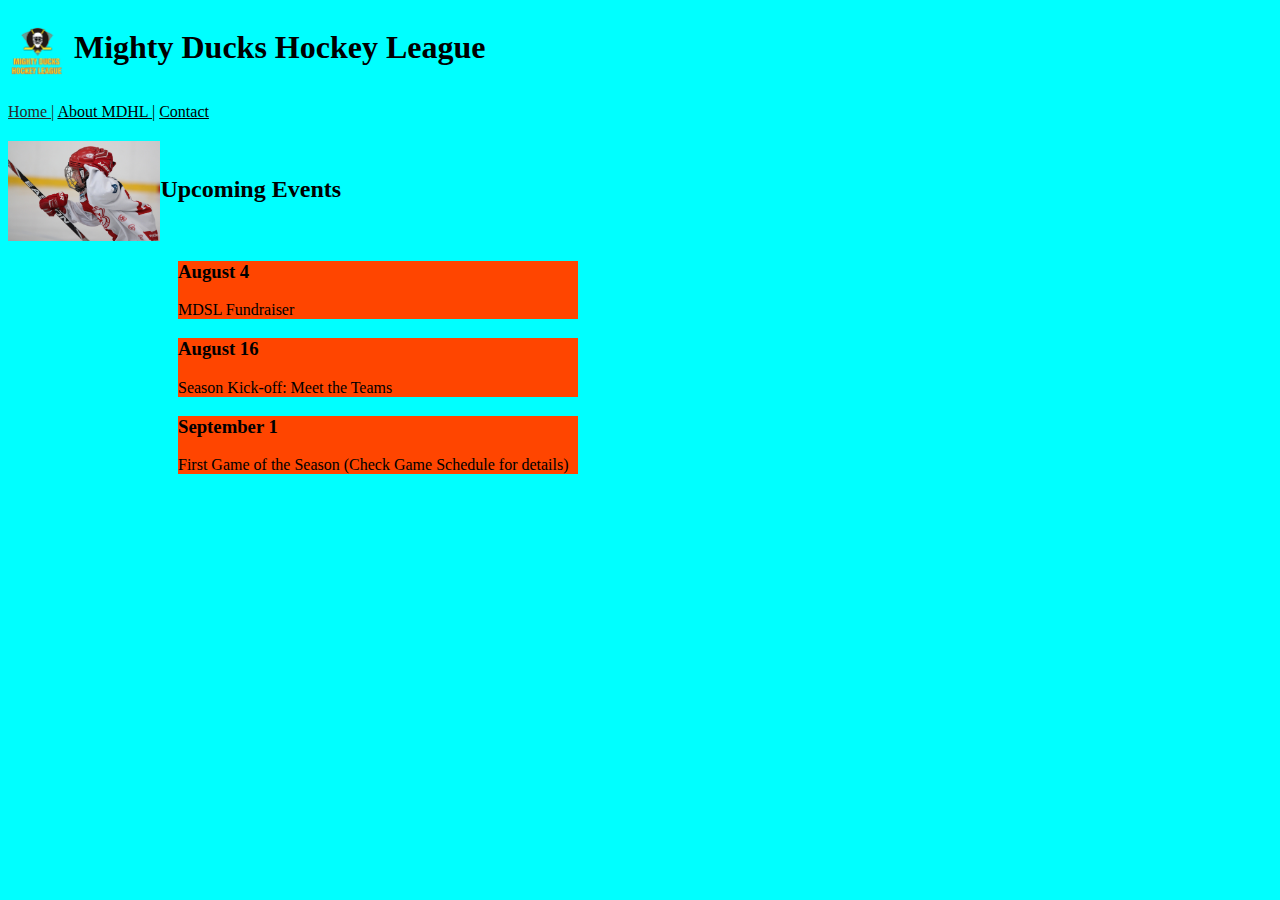
==== index.html @ fd146555 "Sprint 1" ====
<!DOCTYPE html>
<html lang="en">
<head>
    <meta charset="UTF-8">
    <meta name="viewport" content="width=device-width, initial-scale=1.0">
    <title>MDHL | Home</title>
    <link rel="shortcut icon" href="./assets/images/LogoMightyducks-01.ico" type="image/x-icon">
    <link rel="stylesheet" href="./assets/styles/style.css">
</head>
<body class="index">
    <header>
        <h1><img src="./assets/images/LogoMightyducks-01.ico" alt="" height="60"> Mighty Ducks Hockey League </h1>
        <nav>
            <a href="#"> Home |</a>
            <a href="./about.html"> About MDHL |</a>
            <a href="./contact.html"> Contact </a>
        </nav>
    </header>
    <main>
        
        <section>
            <h2><img src="./assets/images/hockey1.jpg" alt="" height="100">Upcoming Events</h2>
            <section class="sec">
                <h3>August 4</h3>
                <p>MDSL Fundraiser</p>
            </section>
            <section class="sec">
                <h3>August 16</h3>
                <p>Season Kick-off: Meet the Teams</p>
            </section>
            <section class="sec">
                <h3>September 1</h3>
                <p>First Game of the Season (Check Game Schedule for details)</p>
            </section>

        </section>
    </main>
</body>
</html>
---- assets/styles/style.css ----
img{
    vertical-align: middle;
}

.index {
    background: cyan;
}

.about{
    background: yellowgreen;
}

.contact{
    background: wheat;
}

a:hover{
    background-color: black;
    color: white;
}

.sec{
    position: relative; left: 170px;
    background-color: orangered;
    width: 400px;
}

a{
    color: black;
}

a[href="#"]{
    color: rgb(41, 40, 40);
}
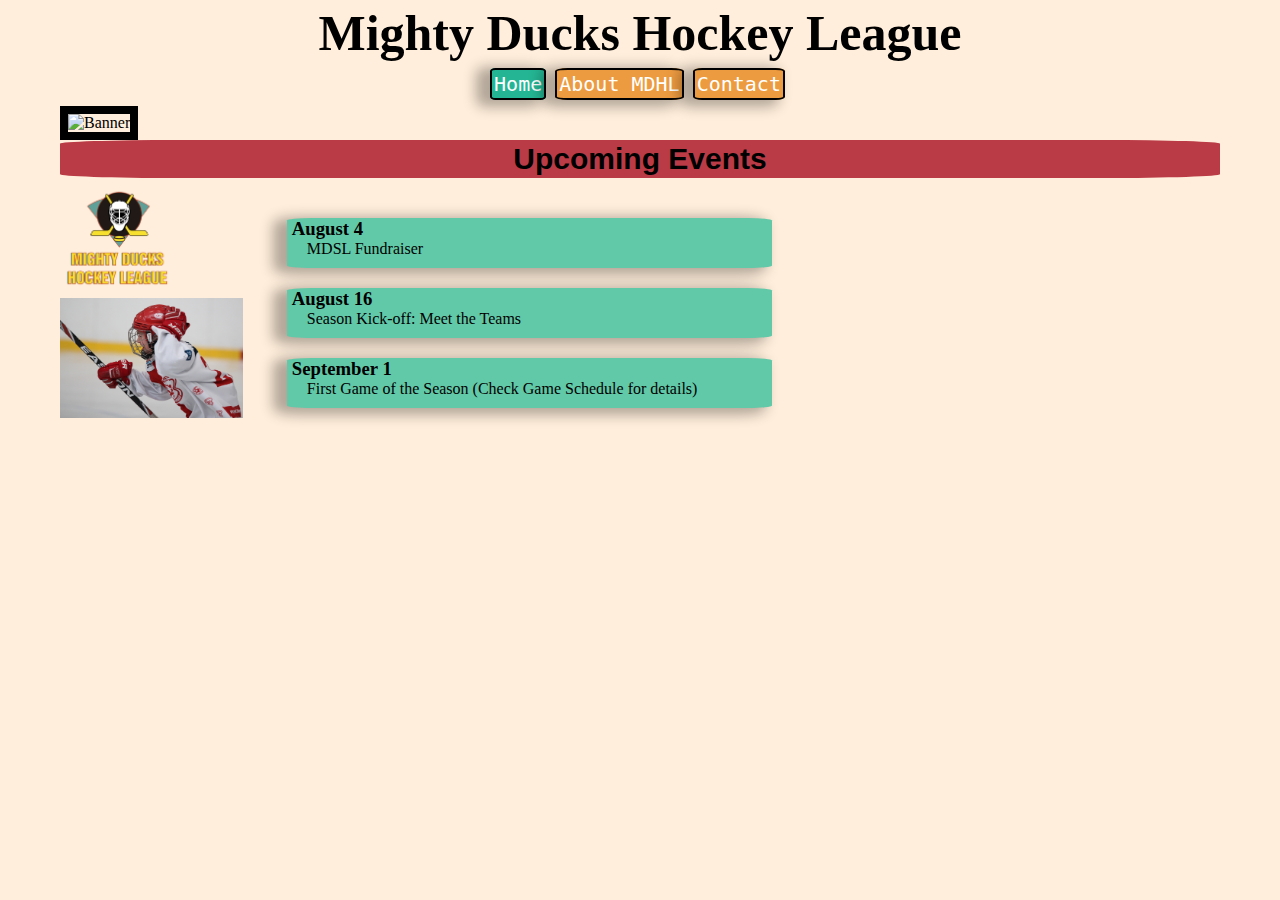
==== commit 46634f7f: "sprint 2" ====
--- a/index.html
+++ b/index.html
@@ -5,35 +5,40 @@
     <meta name="viewport" content="width=device-width, initial-scale=1.0">
     <title>MDHL | Home</title>
     <link rel="shortcut icon" href="./assets/images/LogoMightyducks-01.ico" type="image/x-icon">
-    <link rel="stylesheet" href="./assets/styles/style.css">
+    <!-- <link rel="stylesheet" href="./assets/styles/mdhl.css"> -->
+    <link rel="stylesheet" href="assets/styles/mdhl_2.css">
 </head>
 <body class="index">
-    <header>
-        <h1><img src="./assets/images/LogoMightyducks-01.ico" alt="" height="60"> Mighty Ducks Hockey League </h1>
+    <header class="cabezera">
+        <h1> Mighty Ducks Hockey League </h1>
         <nav>
-            <a href="#"> Home |</a>
-            <a href="./about.html"> About MDHL |</a>
-            <a href="./contact.html"> Contact </a>
+            <a href="#"> Home</a>
+            <a href="./about.html"> About MDHL</a>
+            <a href="./contact.html"> Contact</a>
         </nav>
+        <img src="./assets/images/design1_image2.jpg" alt="Banner">
     </header>
     <main>
-        
-        <section>
-            <h2><img src="./assets/images/hockey1.jpg" alt="" height="100">Upcoming Events</h2>
-            <section class="sec">
-                <h3>August 4</h3>
-                <p>MDSL Fundraiser</p>
-            </section>
-            <section class="sec">
-                <h3>August 16</h3>
-                <p>Season Kick-off: Meet the Teams</p>
-            </section>
-            <section class="sec">
-                <h3>September 1</h3>
-                <p>First Game of the Season (Check Game Schedule for details)</p>
-            </section>
-
-        </section>
+        <h2>Upcoming Events</h2>
+        <div class="sec_pp">
+            <img src="./assets/images/LogoMightyducks-01.ico" alt="Logo" height="120">
+            <br>
+            <img src="./assets/images/hockey1.jpg" alt="Foto deportista" height="120">
+            <div class="sec_2">
+                <section class="sec_3">
+                    <h3>August 4</h3>
+                    <p>MDSL Fundraiser</p>
+                </section>
+                <section class="sec_3">
+                    <h3>August 16</h3>
+                    <p>Season Kick-off: Meet the Teams</p>
+                </section>
+                <section class="sec_3">
+                    <h3>September 1</h3>
+                    <p>First Game of the Season (Check Game Schedule for details)</p>
+                </section>
+            </div>
+        </div>
     </main>
 </body>
 </html>--- a/assets/styles/mdhl_2.css
+++ b/assets/styles/mdhl_2.css
@@ -0,0 +1,127 @@
+/* Diseño Casco Agustin Ezequiel */
+
+*{
+    margin: 0;
+    padding: 0;
+    box-sizing: border-box;
+}
+
+.cabezera h1,.cabezera nav{
+    
+    text-align: center;
+    padding-bottom: 10px;
+}
+
+.cabezera h1{
+    font-size: 50px;
+}
+
+
+.cabezera{
+    padding: 4px 60px 0px 60px;
+}
+
+.cabezera img{
+    width: 100%;
+    height: 30vh;
+    border: 8px solid;   
+}
+
+nav a{
+    border: 1px solid;
+    background-color: #ed9b40;
+    color: white;
+    text-decoration: none;
+    margin-right: 5px;
+    font-size: 20px;
+    border-radius: 10%;
+    padding: 2px;
+    box-shadow: -10px 3px 13px 4px rgba(0, 0, 0, 0.3);
+    font-family: monospace;
+    transition: all 0.6s ease-out;
+    border: 2px solid black;
+}
+
+
+nav a:hover{
+    background-color: #1d1313;
+    border: 2px solid white;
+}
+
+nav a[href="#"]{
+    background: #24b694;
+    border: 2px solid black;
+}
+
+h2{
+    text-align: center;
+    background-color: #ba3b46;
+    margin: 0 60px;
+    border-radius: 10%; 
+    padding: 2px 0;
+    font-size: 30px;
+    font-family: Arial, Helvetica, sans-serif;
+}
+.sec_pp{
+    display: inline-block;
+    margin: 0 60px;
+}
+
+.sec_pp img{
+    vertical-align: top;
+}
+
+.sec_2{
+    display: inline-block;
+
+}
+
+.sec_2_c{
+    display: inline-block;
+    margin: 20px 0 0 40px;
+    background-color: #61c9a8 ;   
+    border-radius: 5%; 
+    box-shadow: -10px 3px 13px 4px rgba(0, 0, 0, 0.3);
+    position: relative; bottom: 100px;
+    transition: all 0.6s ease-out;
+}
+
+.sec_2_c:hover{
+    transform: scale(2) translate(80px);
+    margin: 58px 0 60px 0;
+    transition: all 0.6s ease-out;
+}
+
+.sec_2_c p{
+    padding-bottom: 20px;
+    
+}
+
+.sec_3{
+    margin: 20px 0 0 40px;
+    padding: 0 0 10px 0;
+    background-color: #61c9a8 ;   
+    border-radius: 5%; 
+    box-shadow: -10px 3px 13px 4px rgba(0, 0, 0, 0.3);
+    position: relative; bottom: 100px;
+    transition: all 0.6s ease-out;
+}
+
+.sec_3:hover{
+    transform: scale(2) translate(150px);
+    margin: 40px 0 60px 0;
+    transition: all 0.6s ease-out;
+}
+
+.sec_3 p{
+    width: 60ch;
+    padding-left: 15px;
+}
+
+.sec_3{
+    padding-left: 5px;
+}
+
+body{
+    background-color: #ffeedb;
+}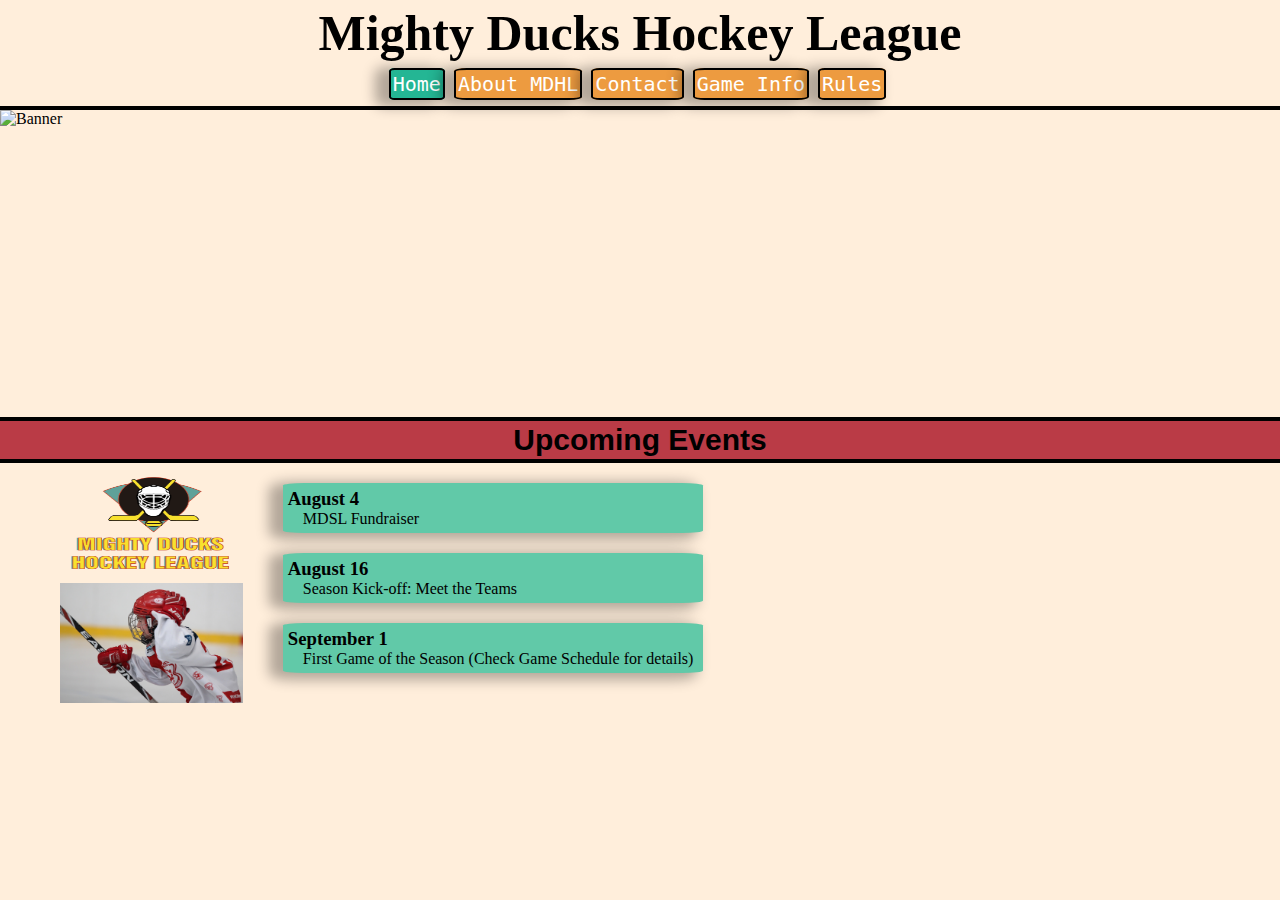
==== commit c855b1ad: "Sprint 3" ====
--- a/index.html
+++ b/index.html
@@ -9,36 +9,41 @@
     <link rel="stylesheet" href="assets/styles/mdhl_2.css">
 </head>
 <body class="index">
-    <header class="cabezera">
-        <h1> Mighty Ducks Hockey League </h1>
-        <nav>
-            <a href="#"> Home</a>
-            <a href="./about.html"> About MDHL</a>
-            <a href="./contact.html"> Contact</a>
-        </nav>
-        <img src="./assets/images/design1_image2.jpg" alt="Banner">
-    </header>
-    <main>
-        <h2>Upcoming Events</h2>
-        <div class="sec_pp">
-            <img src="./assets/images/LogoMightyducks-01.ico" alt="Logo" height="120">
-            <br>
-            <img src="./assets/images/hockey1.jpg" alt="Foto deportista" height="120">
-            <div class="sec_2">
-                <section class="sec_3">
-                    <h3>August 4</h3>
-                    <p>MDSL Fundraiser</p>
-                </section>
-                <section class="sec_3">
-                    <h3>August 16</h3>
-                    <p>Season Kick-off: Meet the Teams</p>
-                </section>
-                <section class="sec_3">
-                    <h3>September 1</h3>
-                    <p>First Game of the Season (Check Game Schedule for details)</p>
-                </section>
+    <div class="layout">
+        <header class="cabezera">
+            <h1> Mighty Ducks Hockey League </h1>
+            <nav>
+                <a href="#"> Home</a>
+                <a href="./about.html"> About MDHL</a>
+                <a href="./contact.html"> Contact</a>
+                <a href="./game_information.html">Game Info</a>
+                <a href="./rules.html">Rules</a>
+            </nav>
+            <img src="./assets/images/design1_image2.jpg" alt="Banner">
+            <h2 class="subtitulo">Upcoming Events</h2>
+        </header>
+        <main>
+            <div class="sec_pp">
+                <div class="imagenes">
+                    <img src="./assets/images/LogoMightyducks-01.ico" alt="Logo" height="120">
+                    <img src="./assets/images/hockey1.jpg" alt="Foto deportista" height="120">
+                </div>
+                <div class="sec_2">
+                    <section class="sec_3">
+                        <h3>August 4</h3>
+                        <p>MDSL Fundraiser</p>
+                    </section>
+                    <section class="sec_3">
+                        <h3>August 16</h3>
+                        <p>Season Kick-off: Meet the Teams</p>
+                    </section>
+                    <section class="sec_3">
+                        <h3>September 1</h3>
+                        <p>First Game of the Season (Check Game Schedule for details)</p>
+                    </section>
+                </div>
             </div>
-        </div>
-    </main>
+        </main>
+    </div>
 </body>
 </html>--- a/assets/styles/mdhl.css
+++ b/assets/styles/mdhl.css
@@ -0,0 +1,85 @@
+/* Diseño Mighty Ducks Hockey League */
+
+*{
+    margin: 0;
+    padding: 0;
+    box-sizing: border-box;
+}
+
+.layout{
+    background-color: wheat;
+}
+
+.cabezera h1,nav{
+    
+    display: inline;
+}
+
+.cabezera h1{
+    padding-left: 4%;
+    font-size: 50px;
+}
+
+.cabezera nav{
+    padding-left: 45%;
+    position: absolute; top: 45px;
+}
+
+.cabezera img{
+    width: 100%;
+    height: 30vh;
+    padding: 0 60px;
+}
+
+nav a{
+    border: 1px solid;
+    background-color: rgb(0, 102, 255);
+    color: white;
+    text-decoration: none;
+    margin-right: 5px;
+    font-size: 20px;
+}
+
+nav a[href="#"]{
+    background: rgb(23, 114, 0);
+}
+
+h2{
+    text-align: center;
+    background-color: aquamarine;
+    margin: 0 60px;
+}
+.sec_pp{
+    display: inline-block;
+    margin: 0 60px;
+}
+
+.sec_pp img{
+    vertical-align: top;
+}
+
+.sec_2{
+    display: inline-block;
+
+}
+
+.sec_2_c{
+    display: inline-block;
+    padding: 30px 0 0 40px;
+    position: relative; bottom: 100px;
+}
+
+.sec_2_c p{
+    padding-bottom: 20px;
+}
+
+.sec_3{
+    padding: 30px 0 0 40px;
+    position: relative; bottom: 100px;
+    
+}
+
+.sec_3 p{
+    width: 60ch;
+}
+
--- a/assets/styles/mdhl_2.css
+++ b/assets/styles/mdhl_2.css
@@ -4,6 +4,12 @@
     margin: 0;
     padding: 0;
     box-sizing: border-box;
+}
+
+.layout{
+    background-color: #ffeedb;
+    min-height: 100vh;
+    min-width: 100vw;
 }
 
 .cabezera h1,.cabezera nav{
@@ -18,16 +24,22 @@
 
 
 .cabezera{
-    padding: 4px 60px 0px 60px;
+    padding: 4px 0px 0px 0px;
+    display: flex;
+    flex-direction: column;
 }
 
 .cabezera img{
     width: 100%;
-    height: 30vh;
-    border: 8px solid;   
+    height: 35vh;
+    border-top: 4px solid;   
+    border-bottom: 4px solid;   
+    display: block;
+    object-fit: cover;
+    object-position: 0% 24%;
 }
 
-nav a{
+.cabezera nav a{
     border: 1px solid;
     background-color: #ed9b40;
     color: white;
@@ -43,7 +55,7 @@
 }
 
 
-nav a:hover{
+.cabezera nav a:hover{
     background-color: #1d1313;
     border: 2px solid white;
 }
@@ -53,18 +65,22 @@
     border: 2px solid black;
 }
 
-h2{
+.subtitulo{
     text-align: center;
     background-color: #ba3b46;
-    margin: 0 60px;
-    border-radius: 10%; 
     padding: 2px 0;
     font-size: 30px;
     font-family: Arial, Helvetica, sans-serif;
+    border-bottom: 4px solid;
 }
 .sec_pp{
-    display: inline-block;
+    display: flex;
     margin: 0 60px;
+}
+
+.imagenes{
+    display: flex;
+    flex-direction: column;
 }
 
 .sec_pp img{
@@ -72,17 +88,19 @@
 }
 
 .sec_2{
-    display: inline-block;
+    display: flex;
+    flex-direction: column;
 
 }
 
 .sec_2_c{
-    display: inline-block;
+    display: flex;
+    flex-direction: column;
+    height: fit-content;
     margin: 20px 0 0 40px;
     background-color: #61c9a8 ;   
     border-radius: 5%; 
     box-shadow: -10px 3px 13px 4px rgba(0, 0, 0, 0.3);
-    position: relative; bottom: 100px;
     transition: all 0.6s ease-out;
 }
 
@@ -93,17 +111,15 @@
 }
 
 .sec_2_c p{
-    padding-bottom: 20px;
-    
+    padding: 10px 5px;
 }
 
 .sec_3{
     margin: 20px 0 0 40px;
-    padding: 0 0 10px 0;
+    padding: 5px 10px 5px 0;
     background-color: #61c9a8 ;   
     border-radius: 5%; 
     box-shadow: -10px 3px 13px 4px rgba(0, 0, 0, 0.3);
-    position: relative; bottom: 100px;
     transition: all 0.6s ease-out;
 }
 
@@ -113,8 +129,14 @@
     transition: all 0.6s ease-out;
 }
 
+.sec_3a:hover{
+    transform: scale(2) translate(150px);
+    margin: 60px 0 60px 60px;
+    transition: all 0.6s ease-out;
+}
+
 .sec_3 p{
-    width: 60ch;
+    max-width: 80ch;
     padding-left: 15px;
 }
 
@@ -122,6 +144,6 @@
     padding-left: 5px;
 }
 
-body{
-    background-color: #ffeedb;
+.resaltar{
+    font-weight: bolder;
 }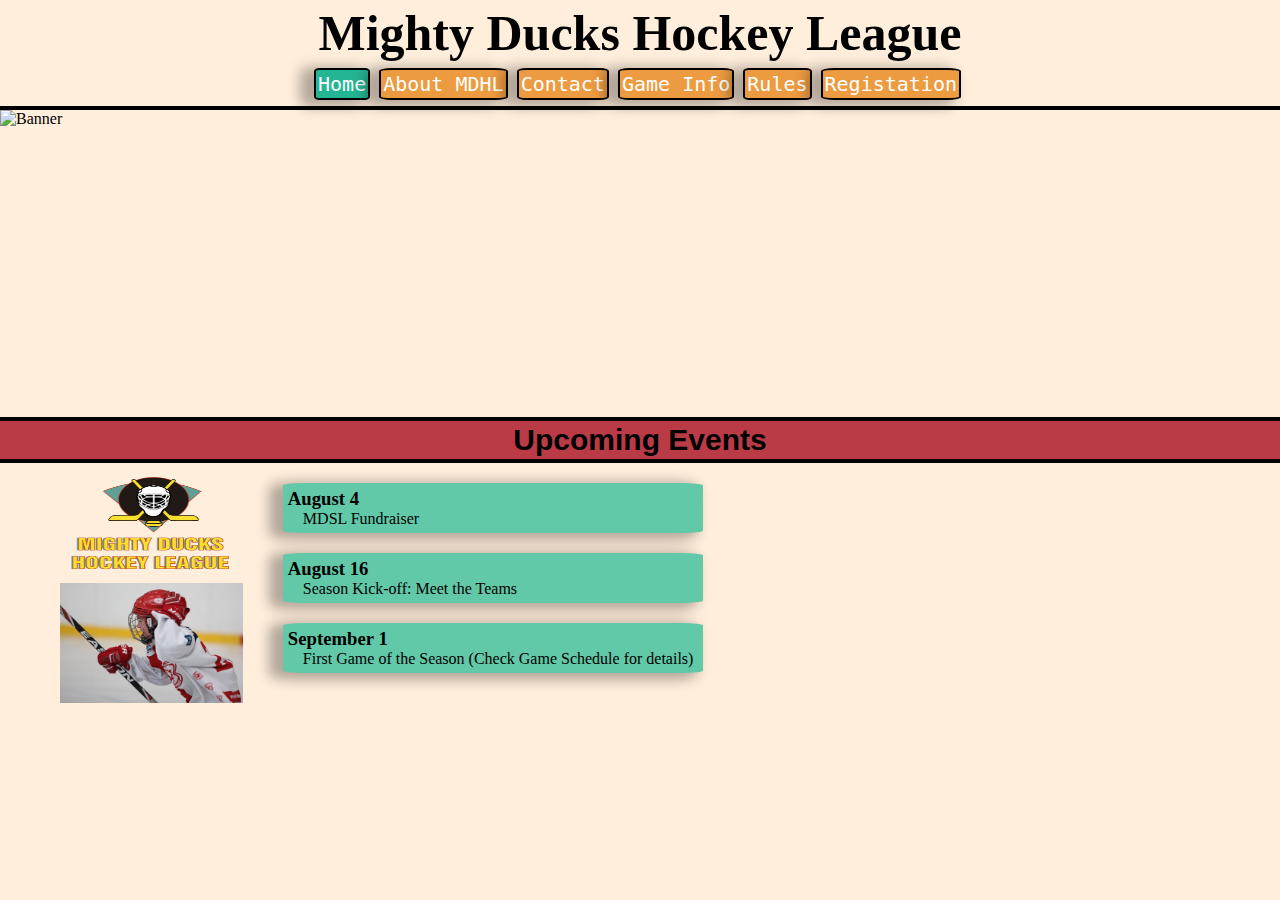
==== commit dae7a1d4: "sprint 4" ====
--- a/index.html
+++ b/index.html
@@ -18,6 +18,7 @@
                 <a href="./contact.html"> Contact</a>
                 <a href="./game_information.html">Game Info</a>
                 <a href="./rules.html">Rules</a>
+                <a href="./registration.html">Registation</a>
             </nav>
             <img src="./assets/images/design1_image2.jpg" alt="Banner">
             <h2 class="subtitulo">Upcoming Events</h2>
--- a/assets/styles/mdhl_2.css
+++ b/assets/styles/mdhl_2.css
@@ -61,6 +61,11 @@
 }
 
 nav a[href="#"]{
+    background: #24b694;
+    border: 2px solid black;
+}
+
+nav a:hover[href="#"]{
     background: #24b694;
     border: 2px solid black;
 }
